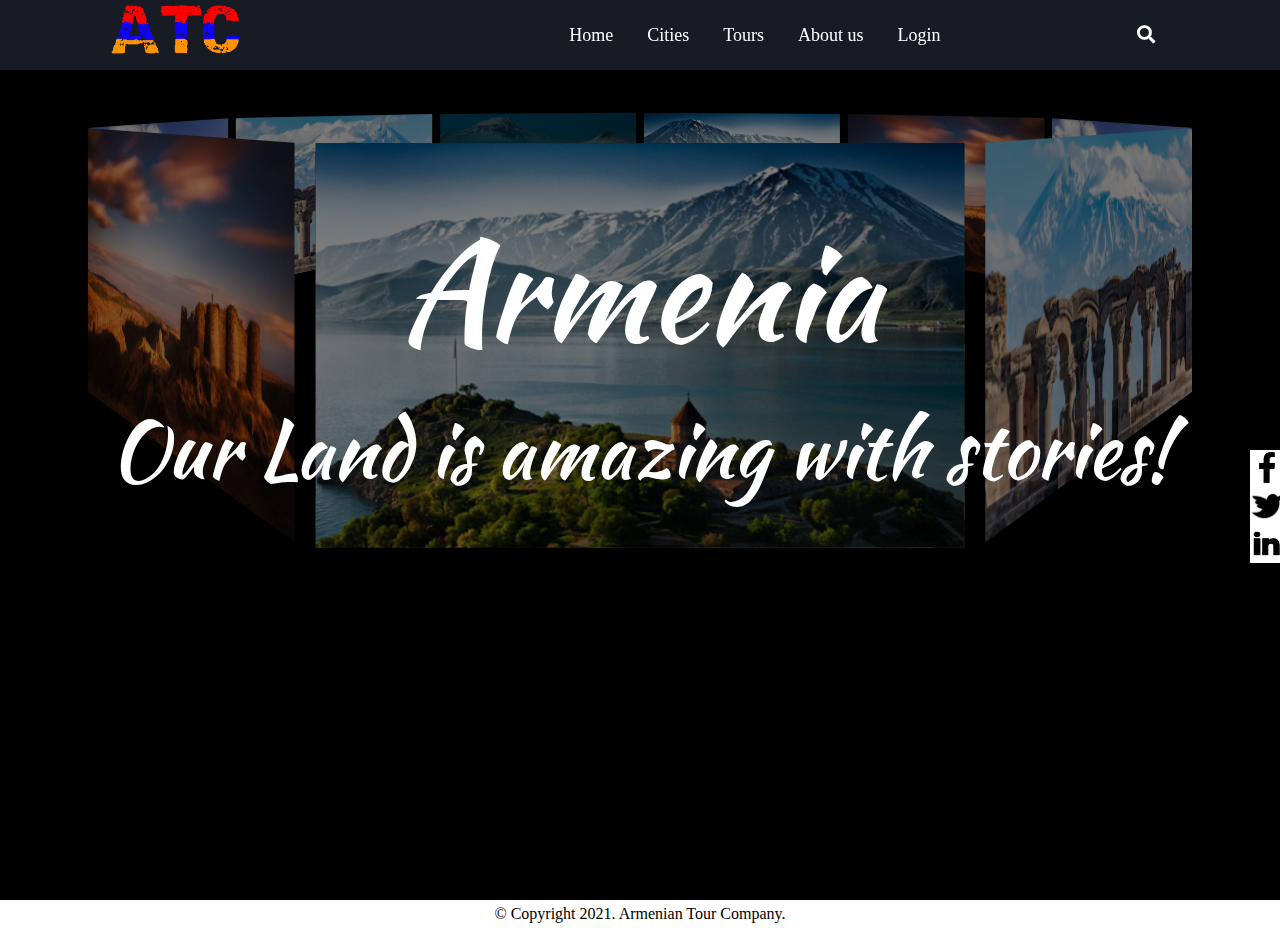
==== index.html @ 14cc62ed "Merge branch 'fix/header' into dev" ====
<!DOCTYPE html>
<html>

<head>
    <title>ArmTours</title>
    <meta charset="UTF-8">
    <meta name="description" content="Armenian best tour company">
    <meta name="keywords" content="Armenia, tour, tourism, booking, travel">
    <meta name="author" content="Ani Keshishyan,Tigran Khanaghyan">
    <meta name="viewport" content="width=device-width, initial-scale=1.0">
    <meta property="og:url" content="https://ani-kesh.github.io/htmlCSSProject/" />
    <meta property="og:type" content="tourism" />
    <meta property="og:title" content="Armenian Tour Company" />
    <meta property="og:description" content="Best Company :D" />
    <meta property="og:image"
        content="http://static01.nyt.com/images/2015/02/19/arts/international/19iht-btnumbers19A/19iht-btnumbers19A-facebookJumbo-v2.jpg" />


    <link rel="icon" href="pictures/icons/Flag_map_of_Armenia.svg.png" type="image/icon type">
    <link rel="preconnect" href="https://fonts.gstatic.com">
    <link href="https://fonts.googleapis.com/css2?family=Kaushan+Script&display=swap" rel="stylesheet">
    <link rel="stylesheet" href='./fontawesome-free-5.15.3-web/css/all.css'>
    <link rel="stylesheet" href="style/slide.css">
    <link rel="stylesheet" href="style/style.css">
    <link rel="stylesheet" href="style/login.css">


</head>

<body style="background-color: black;">
    <h1 style="display:none;">Armenia</h1>
    <header class="header-bar">
        <nav>
            <input type="checkbox" id='show-search'>
            <input type="checkbox" id='show-menu'>
            <label for='show-menu' class="menu-icon"><i class="fas fa-bars"></i></label> 
            <div class="content">
                <div class="logo">
                    <a href="#"><img src="pictures/logo.png" alt="Armenian Flag" width='150' id='logo'></a>
                </div>
                    <ul class="links">
                        <li><a href="index.html">Home</a></li>
                        <li><a href="pages/cities.html">Cities</a></li>
                        <li><a href="pages/tours.html">Tours</a></li>
                        <li><a href="pages/about.html">About us</a></li>
                        <li><a href="#">Login</a></li>
                    </ul>
            </div>
           <label for='show-search' class="search-icon"><i class="fas fa-search"></i></label> 
           <form action="#" class='search-box'>
               <input type="text" placeholder="Type Something to Search..." required>
               <button type="submit" class='go-icon'><i class="fas fa-long-arrow-alt-right"></i></button>
           </form>
        </nav>
    </header>
    
    <main class="container">
        <div class="slide-container">
            <div class="home-carousel-slider">
                <div class="home-carousel-item"></div>
                <div class="home-carousel-item"></div>
                <div class="home-carousel-item"></div>
                <div class="home-carousel-item"></div>
                <div class="home-carousel-item"></div>
                <div class="home-carousel-item"></div>
                <div class="home-carousel-item"></div>
                <div class="home-carousel-item"></div>
                <div class="home-carousel-item"></div>
                <div class="home-carousel-item"></div>
            </div>
        </div>

        <div class="slide-text">
            <span id="armenia-text">Armenia</span>
            <p>Our Land is amazing with stories!</p>
        </div>
    </main>
    <footer>
        © Copyright 2021. Armenian Tour Company.
    </footer>

    <div id="social-network">
        <ul class="social-network-icons">
            <li><img src="pictures/icons/facebook.png" width="30" /></li>
            <li><img src="pictures/icons/twitter.png" width="30" /></li>
            <li><img src="pictures/icons/linkedin.png" width="30" /></li>
        </ul>
    </div>

</body>

</html>
---- style/slide.css ----
.slide-text {
  padding: 8px 12px;
  position: absolute;
  top: 20vh;
  width: 100%;
  text-align: center;
  font-family: "Kaushan Script", cursive;
  color: white;
}

.slide-text p {
  font-size: 80px;
}

#armenia-text {
  font-size: 140px;
}

.slide-container {
  position: relative;
  width: 320px;
  margin: 100px auto 0 auto;
  perspective: 800px;
}

.home-carousel-slider {
  position: absolute;
  width: 100%;
  height: 100%;
  transform-style: preserve-3d;
  animation: rotate360 60s infinite forwards linear;
}
.home-carousel-item {
  position: absolute;
  width: 300px;
  height: 187px;
  top: 20px;
  left: 10px;
  right: 10px;
  background-size: cover;
  box-shadow: inset 0 0 0 2000px rgba(0, 0, 0, 0.5);
  display: flex;
}

.home-carousel-item:nth-child(1) {
  background-image: url("../pictures/home/1.jpg");
  transform: rotateY(0deg) translateZ(430px);
}
.home-carousel-item:nth-child(2) {
  background-image: url("../pictures/home/2.jpg");
  transform: rotateY(40deg) translateZ(430px);
}
.home-carousel-item:nth-child(3) {
  background-image: url("../pictures/home/3.jpg");
  transform: rotateY(80deg) translateZ(430px);
}
.home-carousel-item:nth-child(4) {
  background-image: url("../pictures/home/4.jpg");
  transform: rotateY(120deg) translateZ(430px);
}
.home-carousel-item:nth-child(5) {
  background-image: url("../pictures/home/5.jpg");
  transform: rotateY(160deg) translateZ(430px);
}
.home-carousel-item:nth-child(6) {
  background-image: url("../pictures/home/1.jpg");
  transform: rotateY(200deg) translateZ(430px);
}
.home-carousel-item:nth-child(7) {
  background-image: url("../pictures/home/2.jpg");
  transform: rotateY(240deg) translateZ(430px);
}
.home-carousel-item:nth-child(8) {
  background-image: url("../pictures/home/3.jpg");
  transform: rotateY(280deg) translateZ(430px);
}
.home-carousel-item:nth-child(9) {
  background-image: url("../pictures/home/4.jpg");
  transform: rotateY(320deg) translateZ(430px);
}

.home-carousel-item:nth-child(10) {
  background-image: url("../pictures/home/5.jpg");
  transform: rotateY(360deg) translateZ(430px);
}

@keyframes rotate360 {
  from {
    transform: rotateY(0deg);
  }
  to {
    transform: rotateY(-360deg);
  }
}

/* Extra small devices (phones, 600px and down) */
@media only screen and (max-width: 600px) {
  .slide-container {
    margin-top: 40px;
    width: 80px;
  }

  .home-carousel-item {
    width: 70px;
    height: 50px;
  }
  .home-carousel-item:nth-child(1) {
    transform: rotateY(0deg) translateZ(100px);
  }
  .home-carousel-item:nth-child(2) {
    transform: rotateY(40deg) translateZ(100px);
  }
  .home-carousel-item:nth-child(3) {
    transform: rotateY(80deg) translateZ(100px);
  }
  .home-carousel-item:nth-child(4) {
    transform: rotateY(120deg) translateZ(100px);
  }
  .home-carousel-item:nth-child(5) {
    transform: rotateY(160deg) translateZ(100px);
  }
  .home-carousel-item:nth-child(6) {
    transform: rotateY(200deg) translateZ(100px);
  }
  .home-carousel-item:nth-child(7) {
    transform: rotateY(240deg) translateZ(100px);
  }
  .home-carousel-item:nth-child(8) {
    transform: rotateY(280deg) translateZ(100px);
  }
  .home-carousel-item:nth-child(9) {
    transform: rotateY(320deg) translateZ(100px);
  }

  .home-carousel-item:nth-child(10) {
    transform: rotateY(360deg) translateZ(100px);
  }
  .slide-text {
    top: 35vh;
  }

  #armenia-text {
    font-size: 50px;
  }

  .slide-text p {
    font-size: 30px;
  }
}

/* Small devices (portrait tablets and large phones, 600px and up) */
@media only screen and (min-width: 600px) {
  .slide-container {
    width: 200px;
  }

  .home-carousel-item {
    width: 180px;
    height: 150px;
  }
  .home-carousel-item:nth-child(1) {
    transform: rotateY(0deg) translateZ(200px);
  }
  .home-carousel-item:nth-child(2) {
    transform: rotateY(40deg) translateZ(200px);
  }
  .home-carousel-item:nth-child(3) {
    transform: rotateY(80deg) translateZ(200px);
  }
  .home-carousel-item:nth-child(4) {
    transform: rotateY(120deg) translateZ(200px);
  }
  .home-carousel-item:nth-child(5) {
    transform: rotateY(160deg) translateZ(200px);
  }
  .home-carousel-item:nth-child(6) {
    transform: rotateY(200deg) translateZ(200px);
  }
  .home-carousel-item:nth-child(7) {
    transform: rotateY(240deg) translateZ(200px);
  }
  .home-carousel-item:nth-child(8) {
    transform: rotateY(280deg) translateZ(200px);
  }
  .home-carousel-item:nth-child(9) {
    transform: rotateY(320deg) translateZ(200px);
  }

  .home-carousel-item:nth-child(10) {
    transform: rotateY(360deg) translateZ(200px);
  }
}

/* Medium devices (landscape tablets, 768px and up) */
@media only screen and (min-width: 769px) and (max-width: 850px) {
  .slide-text {
    top: 10vh;
  }

  .slide-container {
    margin-top: 200px;
  }
}

@media only screen and (max-width: 980px) {
  .slide-text {
    top: 30vh;
  }

  #armenia-text {
    font-size: 130px;
  }

  .slide-text p {
    font-size: 50px;
  }
}

/* Extra large devices (large laptops and desktops, 1200px and up) */
@media only screen and (min-width: 1200px) {
  .slide-text {
    padding: 8px 12px;
    position: absolute;
    top: 20vh;
    width: 100%;
    text-align: center;
    font-family: "Kaushan Script", cursive;
    color: white;
  }

  .slide-text p {
    font-size: 80px;
  }

  #armenia-text {
    font-size: 140px;
  }

  .slide-container {
    position: relative;
    width: 320px;
    margin: 100px auto 0 auto;
    perspective: 800px;
  }

  .home-carousel-slider {
    position: absolute;
    width: 100%;
    height: 100%;
    transform-style: preserve-3d;
    animation: rotate360 60s infinite forwards linear;
  }
  .home-carousel-item {
    position: absolute;
    width: 300px;
    height: 187px;
    top: 20px;
    left: 10px;
    right: 10px;
    background-size: cover;
    box-shadow: inset 0 0 0 2000px rgba(0, 0, 0, 0.5);
    display: flex;
  }

  .home-carousel-item:nth-child(1) {
    background-image: url("../pictures/home/1.jpg");
    transform: rotateY(0deg) translateZ(430px);
  }
  .home-carousel-item:nth-child(2) {
    background-image: url("../pictures/home/2.jpg");
    transform: rotateY(40deg) translateZ(430px);
  }
  .home-carousel-item:nth-child(3) {
    background-image: url("../pictures/home/3.jpg");
    transform: rotateY(80deg) translateZ(430px);
  }
  .home-carousel-item:nth-child(4) {
    background-image: url("../pictures/home/4.jpg");
    transform: rotateY(120deg) translateZ(430px);
  }
  .home-carousel-item:nth-child(5) {
    background-image: url("../pictures/home/5.jpg");
    transform: rotateY(160deg) translateZ(430px);
  }
  .home-carousel-item:nth-child(6) {
    background-image: url("../pictures/home/1.jpg");
    transform: rotateY(200deg) translateZ(430px);
  }
  .home-carousel-item:nth-child(7) {
    background-image: url("../pictures/home/2.jpg");
    transform: rotateY(240deg) translateZ(430px);
  }
  .home-carousel-item:nth-child(8) {
    background-image: url("../pictures/home/3.jpg");
    transform: rotateY(280deg) translateZ(430px);
  }
  .home-carousel-item:nth-child(9) {
    background-image: url("../pictures/home/4.jpg");
    transform: rotateY(320deg) translateZ(430px);
  }

  .home-carousel-item:nth-child(10) {
    background-image: url("../pictures/home/5.jpg");
    transform: rotateY(360deg) translateZ(430px);
  }
}
---- style/style.css ----
@import url(logo.css);
@import url(header.css);
@import url(main.css);
@import url(navSocialNetwork.css);
@import url(footer.css);
@import url(slide.css);

* {
  box-sizing: border-box;
  margin: 0;
  padding: 0;
  text-decoration: none;
}

.container {
  min-height: 100vh;
  overflow-x: hidden;
}
---- style/login.css ----
.wrapper {
  display: none;
  position: absolute;
  overflow: hidden;
  z-index: 1;
  top: 200px;
  left: 40%;
  max-width: 390px;
  padding: 30px;
  border-radius: 5px;
  background-color: #fff;
  box-shadow: 0px 15px 20px rgba(0, 0, 0, 0.1);
}
.wrapper .wrap-closing-icon {
  position: absolute;
  right: 20px;
}

.wrapper .title-text {
  display: flex;
  width: 200%;
}

.wrapper .title-text .title {
  width: 50%;
  font-size: 35px;
  font-weight: 600;
  text-align: center;
}

.wrapper .form-container {
  width: 100%;
  overflow: hidden;
}

.form-container .slide-controls {
  position: relative;
  display: flex;
  height: 50px;
  width: 100%;
  border-radius: 5px;
  overflow: hidden;
  margin: 30px 0 10px 0;
  justify-content: space-between;
  border: 1px solid black;
}

.slide-controls .slide {
  height: 100%;
  width: 100%;
  font-size: 18px;
  font-weight: 500;
  z-index: 1;
  color: #fff;
  text-align: center;
  line-height: 48px;
  cursor: pointer;
  transition: all 0.6s ease;
}
.slide-controls .signup {
  color: black;
}
.slide-controls .slide-tab {
  position: absolute;
  height: 100%;
  width: 50%;
  left: 0;
  z-index: 0;
  border-radius: 5px;
  background-color: black;
  transition: 0.6s cubic-bezier(0.679, -0.542, 0.277, 1.539);
}

input[type='radio']{
  display: none;
}

#signup:checked ~ .slide-tab {
  left: 50%;
}
#signup:checked ~ .signup{
  color: #fff;
}
#signup:checked ~ .login{
  color: #000;
}
.form-container .form-inner {
  display: flex;
  width: 200%;
}
.form-container .form-inner form {
  width: 50%;
}

.form-inner form .field {
  height: 50px;
  width: 100%;
  margin-top: 20px;
}
.form-inner form .field input {
  height: 100%;
  width: 100%;
  outline: none;
  padding-left: 15px;
  font-size: 17px;
  border-radius: 5px;
  border: 1px solid lightgray;
  border-bottom-width: 2px;
  transition: all 0.4s ease;
}
.form-inner form .field input:focus {
  border-color: black;
}

.form-inner form .pass-link {
  margin-top: 5px;
}

.form-inner form .pass-link a,
.form-inner form .signup-link a {
  color: #110e0f;
  text-decoration: none;
}

.form-inner form .signup-link {
  text-align: center;
  margin-top: 30px;
}

.form-inner form .pass-link a:hover,
.form-inner form .signup-link a:hover {
  text-decoration: underline;
  font-size: 19px;
}

form .field input[type="submit"] {
  color: #fff;
  font-size: 20px;
  font-weight: 500;
  padding-left: 0px;
  background-color: black;
  border: none;
  cursor: pointer;
}
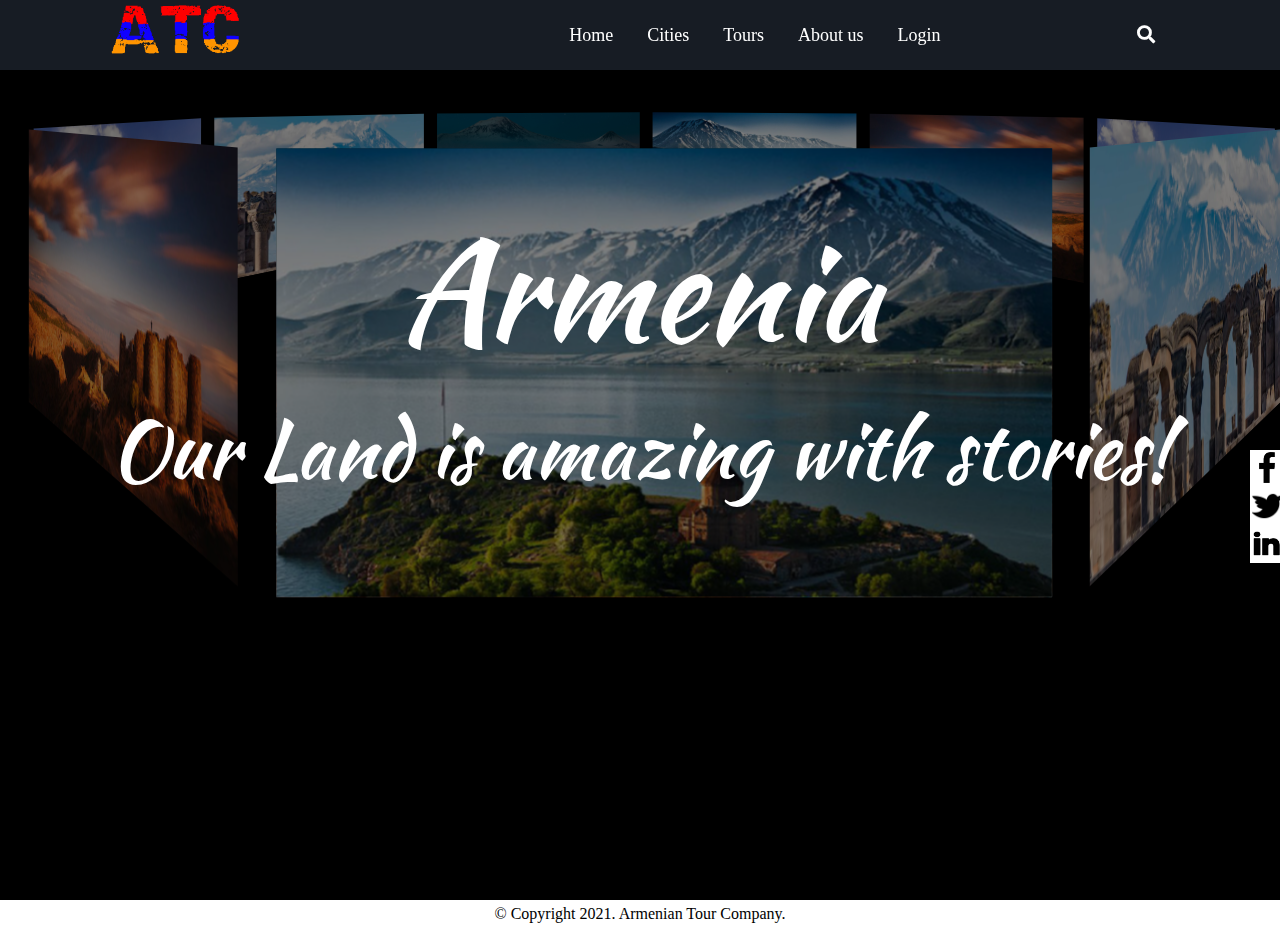
==== commit a279fdbf: "fix: changed facebook sharing picture" ====
--- a/index.html
+++ b/index.html
@@ -3,27 +3,36 @@
 
 <head>
     <title>ArmTours</title>
+
     <meta charset="UTF-8">
     <meta name="description" content="Armenian best tour company">
     <meta name="keywords" content="Armenia, tour, tourism, booking, travel">
     <meta name="author" content="Ani Keshishyan,Tigran Khanaghyan">
     <meta name="viewport" content="width=device-width, initial-scale=1.0">
+
+    <!--facebook sharing start-->
     <meta property="og:url" content="https://ani-kesh.github.io/htmlCSSProject/" />
     <meta property="og:type" content="tourism" />
     <meta property="og:title" content="Armenian Tour Company" />
     <meta property="og:description" content="Best Company :D" />
-    <meta property="og:image"
-        content="http://static01.nyt.com/images/2015/02/19/arts/international/19iht-btnumbers19A/19iht-btnumbers19A-facebookJumbo-v2.jpg" />
+    <meta property="og:image" content="pictures/share/armenia.jpg" />
+    <!--facebook sharing end-->
 
+    <!-- <meta name="twitter:title" content="Armenian Tour Company">
+    <meta name="twitter:description" content="Best Company :D">
+    <meta name="twitter:image" content="pictures/share/armenia-twitter.svg">
+    <meta name="twitter:card" content="summary_large_image">
+    <meta name="twitter:site" content="@website-username"> -->
 
+    <!-- styles start -->
     <link rel="icon" href="pictures/icons/Flag_map_of_Armenia.svg.png" type="image/icon type">
     <link rel="preconnect" href="https://fonts.gstatic.com">
     <link href="https://fonts.googleapis.com/css2?family=Kaushan+Script&display=swap" rel="stylesheet">
     <link rel="stylesheet" href='./fontawesome-free-5.15.3-web/css/all.css'>
-    <link rel="stylesheet" href="style/slide.css">
     <link rel="stylesheet" href="style/style.css">
     <link rel="stylesheet" href="style/login.css">
 
+    <!-- styles end -->
 
 </head>
 
@@ -33,27 +42,28 @@
         <nav>
             <input type="checkbox" id='show-search'>
             <input type="checkbox" id='show-menu'>
-            <label for='show-menu' class="menu-icon"><i class="fas fa-bars"></i></label> 
+            <label for='show-menu' class="menu-icon"><i class="fas fa-bars"></i></label>
             <div class="content">
                 <div class="logo">
                     <a href="#"><img src="pictures/logo.png" alt="Armenian Flag" width='150' id='logo'></a>
                 </div>
-                    <ul class="links">
-                        <li><a href="index.html">Home</a></li>
-                        <li><a href="pages/cities.html">Cities</a></li>
-                        <li><a href="pages/tours.html">Tours</a></li>
-                        <li><a href="pages/about.html">About us</a></li>
-                        <li><a href="#">Login</a></li>
-                    </ul>
+                <ul class="links">
+                    <li><a href="index.html">Home</a></li>
+                    <li><a href="pages/cities.html">Cities</a></li>
+                    <li><a href="pages/tours.html">Tours</a></li>
+                    <li><a href="pages/about.html">About us</a></li>
+                    <li><a href="#">Login</a></li>
+                </ul>
             </div>
-           <label for='show-search' class="search-icon"><i class="fas fa-search"></i></label> 
-           <form action="#" class='search-box'>
-               <input type="text" placeholder="Type Something to Search..." required>
-               <button type="submit" class='go-icon'><i class="fas fa-long-arrow-alt-right"></i></button>
-           </form>
+            <label for='show-search' class="search-icon"><i class="fas fa-search"></i></label>
+            <form action="#" class='search-box'>
+                <input type="text" placeholder="Type Something to Search..." required>
+                <button type="submit" class='go-icon'><i class="fas fa-long-arrow-alt-right"></i></button>
+            </form>
         </nav>
+
     </header>
-    
+
     <main class="container">
         <div class="slide-container">
             <div class="home-carousel-slider">
@@ -81,9 +91,9 @@
 
     <div id="social-network">
         <ul class="social-network-icons">
-            <li><img src="pictures/icons/facebook.png" width="30" /></li>
-            <li><img src="pictures/icons/twitter.png" width="30" /></li>
-            <li><img src="pictures/icons/linkedin.png" width="30" /></li>
+            <li><img src="pictures/icons/facebook.png" width="30" alt="facebook icon" /></li>
+            <li><img src="pictures/icons/twitter.png" width="30" alt="twitter icon" /></li>
+            <li><img src="pictures/icons/linkedin.png" width="30" alt="linkedin icon" /></li>
         </ul>
     </div>
 
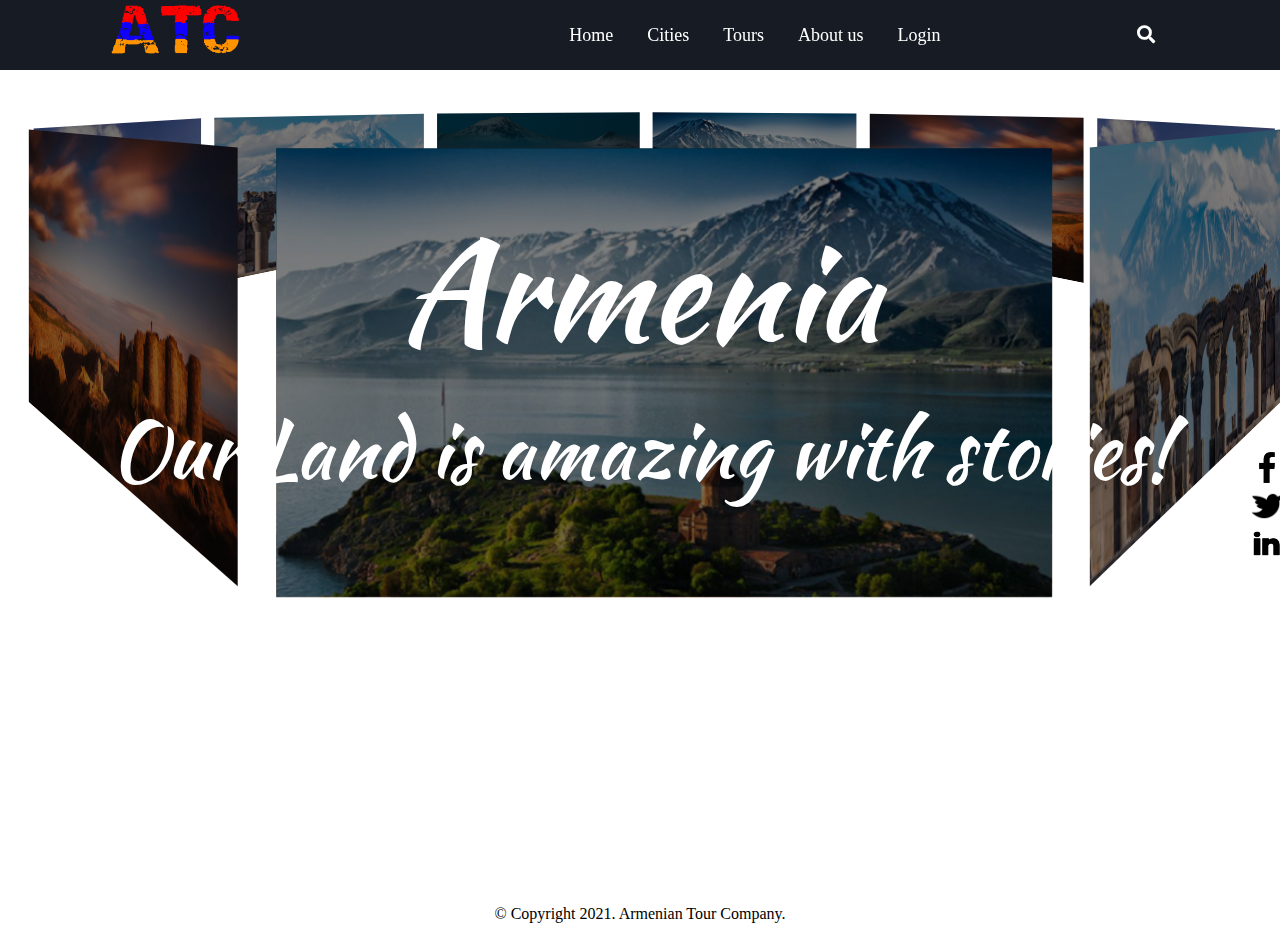
==== commit d6ed3168: "feat(login): add login js code" ====
--- a/index.html
+++ b/index.html
@@ -30,14 +30,13 @@
     <link href="https://fonts.googleapis.com/css2?family=Kaushan+Script&display=swap" rel="stylesheet">
     <link rel="stylesheet" href='./fontawesome-free-5.15.3-web/css/all.css'>
     <link rel="stylesheet" href="style/style.css">
-    <link rel="stylesheet" href="style/login.css">
 
     <!-- styles end -->
 
 </head>
 
-<body style="background-color: black;">
-    <h1 style="display:none;">Armenia</h1>
+<body>
+    <h1>Armenia</h1>
     <header class="header-bar">
         <nav>
             <input type="checkbox" id='show-search'>
@@ -52,7 +51,7 @@
                     <li><a href="pages/cities.html">Cities</a></li>
                     <li><a href="pages/tours.html">Tours</a></li>
                     <li><a href="pages/about.html">About us</a></li>
-                    <li><a href="#">Login</a></li>
+                    <li><a href="pages/login.html">Login</a></li>
                 </ul>
             </div>
             <label for='show-search' class="search-icon"><i class="fas fa-search"></i></label>
@@ -96,7 +95,7 @@
             <li><img src="pictures/icons/linkedin.png" width="30" alt="linkedin icon" /></li>
         </ul>
     </div>
-
+    
 </body>
 
 </html>--- a/style/style.css
+++ b/style/style.css
@@ -4,14 +4,14 @@
 @import url(navSocialNetwork.css);
 @import url(footer.css);
 @import url(slide.css);
+@import url(cities.css);
+@import url(login.css);
+@import url(map.css);
+@import url(citiesInfo.css);
 
-* {
-  box-sizing: border-box;
-  margin: 0;
-  padding: 0;
-  text-decoration: none;
+body {
+  background-color: black;
 }
-
 .container {
   min-height: 100vh;
   overflow-x: hidden;
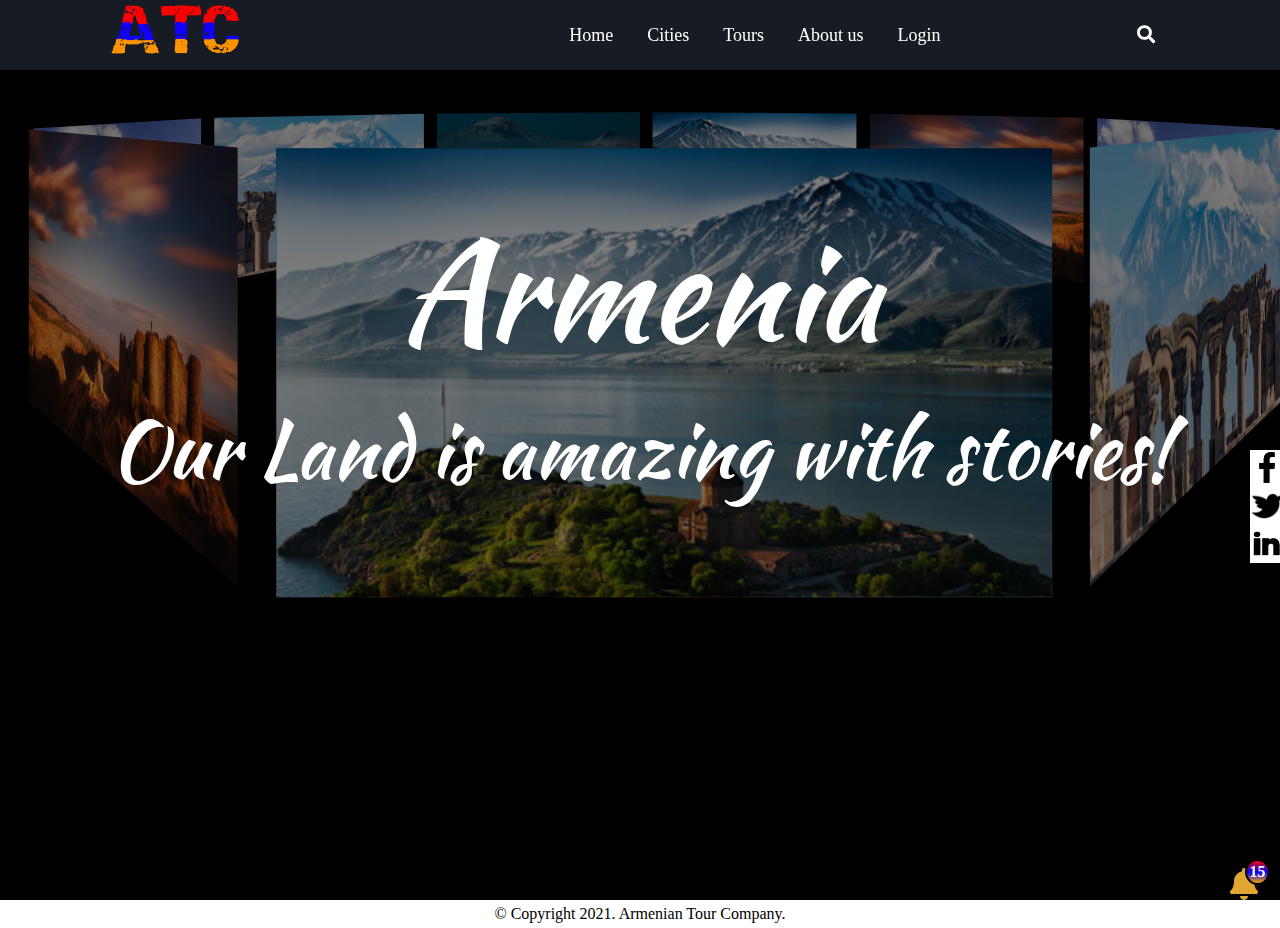
==== commit 6af4d762: "feat:add notification, not full version" ====
--- a/index.html
+++ b/index.html
@@ -33,6 +33,7 @@
 
     <!-- styles end -->
 
+    <script src="script/notification.js" defer></script>
 </head>
 
 <body>
@@ -95,7 +96,15 @@
             <li><img src="pictures/icons/linkedin.png" width="30" alt="linkedin icon" /></li>
         </ul>
     </div>
-    
+
+    <div class="notification-container" id="notification-container">
+        <div class="notification" onclick="showHideNotification(this)" data-not-visibility="false">
+            <div id="icon-notification">
+                <i class="fas fa-bell"></i>
+            </div>
+            <div id="count-notification">0</div>
+        </div>
+    </div>
 </body>
 
 </html>--- a/style/style.css
+++ b/style/style.css
@@ -4,10 +4,8 @@
 @import url(navSocialNetwork.css);
 @import url(footer.css);
 @import url(slide.css);
-@import url(cities.css);
 @import url(login.css);
-@import url(map.css);
-@import url(citiesInfo.css);
+@import url(notification.css);
 
 body {
   background-color: black;
